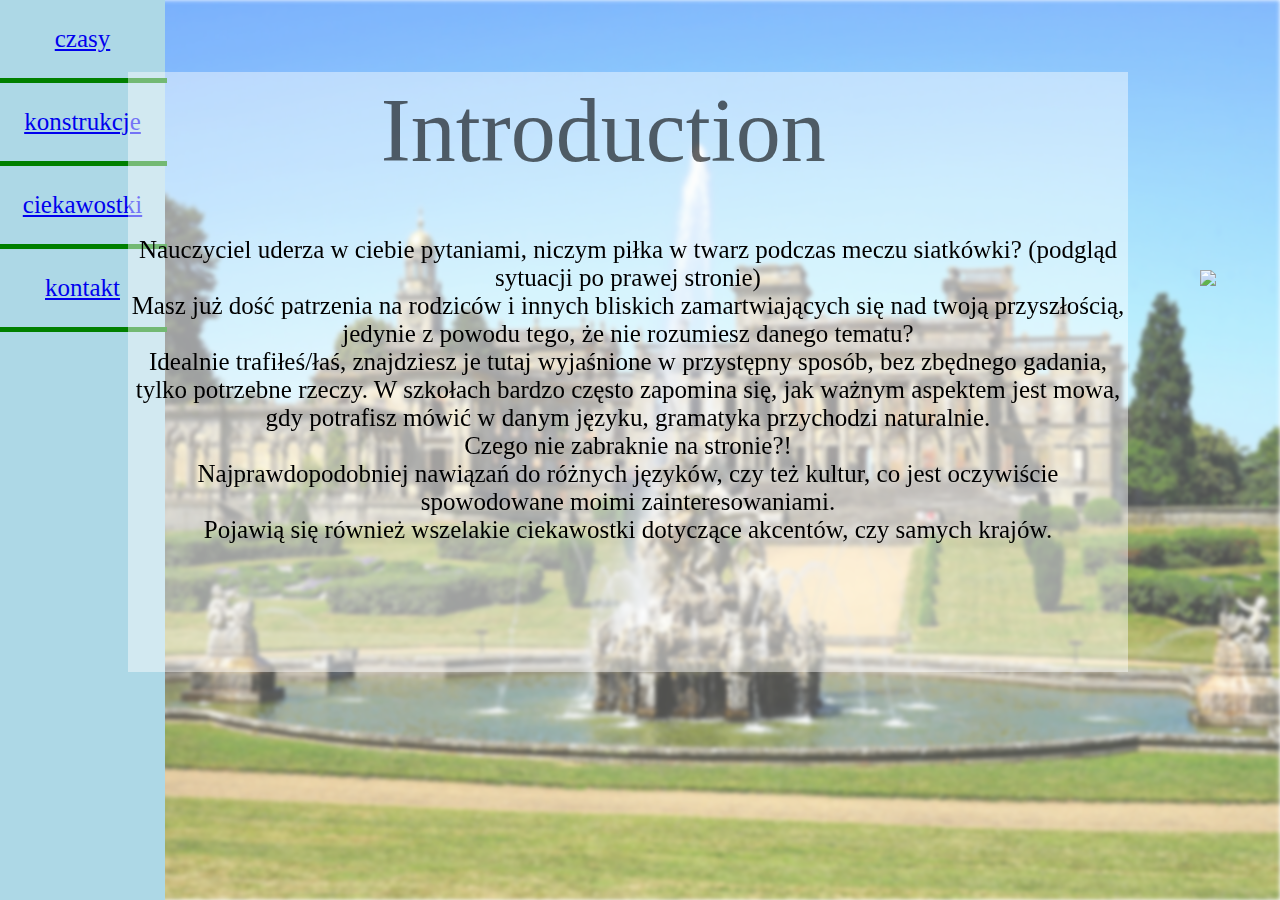
==== index.html @ 808fc486 "Add files via upload" ====
<!doctype html>
<html>
<meta  charset="utf-8"/>
<head>
<meta name="AUTHOR" content="Michał Kryściak">
<meta name="REPLY-TO" content="michal.krysciak@wp.pl">
<link href="styles/style.css" rel="stylesheet" type="text/css">
<title>Prosty angielski</title>
<meta name="description" content="zasady gramatyczne i fonetyczne j. angielskiego zapisane w przystępny sposób"/>
<meta name=”keywords” content=”angielski,gramatyka,fonetyka."/>
<body>
<img class="tło" src="zdj/tło.jpg">
<img class="gif1" src="zdj/facehit1.GIF">
<div class="natlo" style="height: 100%"></div>
<table style="width: 100%; top: 0%; left: 0%; margin: 0; position: absolute; margin: 0;" border = "0" height="100%">
<tr >
        <td width="150px" "white">
            <div class="menu" bgcolor="white">
			 <p class="napismenu1"><a href="czasy.html"> czasy</a></p>
                <hr size="5px" width="100%" color="green">
                <p class="napismenu2"><a href="konstrukcje.html">konstrukcje </a> </p>
                <hr size="5px" width="100%"  color="green">
                <p class="napismenu2"><a href="ciekawostki.html"> ciekawostki</a></p>
                <hr size="5px" width="100%" color="green">
                <p class="napismenu2"><a href="kontakt.html"> kontakt</a></p>
                <hr size="5px" width="100%" color="green">              
				 </div>
				  </td>
				  
				  
				  <td>
            <div class="ramka"></div>
            <div class="title">Introduction</div>
            <div class="wstęp"> 
			Nauczyciel uderza w ciebie pytaniami, niczym piłka w twarz podczas meczu siatkówki? (podgląd sytuacji po prawej stronie) <br> Masz już dość patrzenia na rodziców i innych bliskich zamartwiających się nad twoją przyszłością, <br> 
	 jedynie z powodu tego, że nie rozumiesz danego tematu? <br> 
			 Idealnie trafiłeś/łaś, znajdziesz je tutaj wyjaśnione w przystępny sposób, bez zbędnego gadania, tylko potrzebne rzeczy. 
			 W szkołach bardzo często zapomina się, jak ważnym aspektem jest mowa, <br>
			gdy potrafisz mówić w danym języku, gramatyka  przychodzi naturalnie. <br> Czego nie zabraknie na stronie?! <br>
			Najprawdopodobniej nawiązań do różnych języków, czy też kultur, co jest oczywiście spowodowane moimi zainteresowaniami. <br>
			Pojawią się również wszelakie ciekawostki dotyczące akcentów, czy samych krajów.
			</div>
        </td>
    </tr>

 </table>
 </body>
 </html>

</html>
---- styles/style.css ----
.tabela{
    top: 0;
    left: 0;
    position: absolute;
    width: 50%;
    border: 5px;
    border-color: black;
}
  
.menu{
    top:0;
    left:0;
    width: 165px;
    height: 100%;
    background-color: lightblue;
    font-family: Times New Roman;
    position:fixed;
    
}
  .napismenu1{
    font-family: Times New Roman;
    font-size: 25px;
    position: relative;
    text-align: center;
    color: lightblue;
}
.napismenu2{
     font-family: Times New Roman;
    font-size: 25px;
    position: relative;
    text-align: center;
    color: white;
}
.napismenu2:hover{
    background-color:white;
    cursor: pointer;
}
 .napismenu1:hover{
	background-color:white;
   }
   
 .tło{
    top: 0;
    left: 0;
    width: 100%;
    height: 100%;
    position: absolute;
    opacity: 70%;
	filter: blur(2px);
 }
	.tło1{
    top: 0;
    left: 0;
    width: 100%;
    height: 110%;
    position: absolute;
    opacity: 70%;
	filter: blur(3px);
	background-attachment:scroll;
	
 }
 }
  .natlo{
    background-color: #707070;
    width:  100%;
    height: 100%;
    left: 0%;
    top: 0%;
    opacity: 40%;
    position: absolute;
}
.title{
	background-color: transparent;
    opacity: 60%;
    top: 7%;
    left: 19%;
    height: 135px;
    width: 720px;
    position: absolute;
    font-family: cursive;
    font-size: 90px;
    display: flex;
    justify-content: center;
    align-items: center;
}
.title1{
	background-color: transparent;
    opacity: 90%;
    top:  20%;
    left: 32%;
    height: 135px;
    width: 720px;
    position: absolute;
    font-family: cursive;
    font-size: 90px;
    display: flex;
    justify-content: center;
    align-items: center;
}
   .ramka{
    background-color: white;
    position: absolute;
    width: 1000px;
    height: 600px;
	opacity: 45%;
    top: 8%;
    left:10%;
   }
	.ramka1{
    background-color: white;
    position: absolute;
    width: 525px;
    height: 440px;
	opacity: 45%;
    top: 45%;
    left: 10%;
   }
	.wstęp{
    position: absolute;
    width: 1000px;
    height: 600px;
    color: black;
    top:  10%;
    left: 10%;
    font-family: Times New Roman;
    font-size: 25px;
    text-align: center;
    display: flex;
    justify-content: center;
    align-items: center;	
}
   .wstęp1{
    position: absolute;
    width: 600x;
    height: 550px;
    color: black;
    top:  49%;
    left: 12%;
    font-family: cursive;
    font-size: 15px;
    text-align: left;
    display: flex;
    justify-content: center;
    align-items: left;	
   }
   .budowa{
	 height: 200px;
    width: 650px;
	font-family: cursive;
    font-size: 15px;
	 bottom: 30%;
    right: 13%;
	position:absolute;
   }
	.title2{
	background-color: transparent;
    top: 7%;
    left: 30%;
    height: 150px;
    width: 900px;
    position: absolute;
    font-family: cursive;
    font-size: 120px;
    display: flex;
    justify-content: center;
    align-items: center;
	}
	.tło2{
    top: 0;
    left: 0;
    width: 100%;
    height: 100%;
    position: absolute;
    opacity:80%;
	filter: blur(8px);
	}
   .title3{
	background-color: transparent;
    opacity: 90%;
    top: 7%;
    left: 29%;
    height: 135px;
    width: 720px;
    position: absolute;
   font-family: cursive;
    font-size: 100px;
    display: flex;
    justify-content: center;
    align-items: center;
	}
	.wstęp2{
    position: absolute;
    width: 500px;
    height: 500px;
    color: black;
    top:  28%;
    left: 36%;
    font-family: cursive;
    font-size: 30px;
    text-align: center;
    display: flex;
    justify-content: center;
    align-items:center;	
   }
.ramka2{
    background-color: lightblue;
    position: absolute;
    width: 600px;
    height: 500px;
	opacity: 50%;
    top: 30%;
    left: 33%;
   }
   .okoliczniki{
   position: absolute;  
   top: 45%;
   left: 7%;
   font-family: cursive;
   }
  .gramatyka{
	  position: absolute;
	  bottom: 3%;
	  right: 13%;
	  background-color: lightblue;
	  opacity: 70%;
	  width: 650px;
	  height: 500px;
	 
  }
  .blok{
    background-color: lightyellow;
    position: absolute;
    width: 900px;
    height: 800px;
	opacity: 45%;
    top: 20%;
    left: 26%;
   }
   .tekst{
    position: absolute;
    width: 500px;
    height: 500px;
    color: black;
    top:  34%;
    left: 36%;
    font-family: cursive;
    font-size: 30px;
    text-align: center;
    display: flex;
    justify-content: center;
    align-items:center;	
   }
   .formularzyk{
	    position: absolute;
		top: 30%;
		right: 30%;
	   font-family: cursive;
	   font-size: 22px;
   }
   .tytuł{
	   position:absolute;
	   top:10%;
	   left: 45%;
	   font-family: cursive;
	   font-size: 90px;
	   width: 900px;
    height: 800px;
   }
	.flagi{
		top: 0;
    left: 0;
    width: 100%;
    height: 100%;
    position: absolute;
    opacity: 70%;
	filter: blur(5px);
	}
	   .formularz{
     font-family: Times New Roman;
    font-size: 25px;
    position: relative;
    text-align: center;
    color: white;
	   }
	.tło3{
    top: 0;
    left: 0;
   height: 150%;
   width: 100%;
    position: absolute;
    opacity: 70%;
	filter: blur(8px);
	}
	.gif{
	bottom: 20%;
    right: 5%;
	position: absolute;
	opacity: 90%;
	}
	.pole{
    background-color: lightpink;
    position: absolute;
    width: 550px;
    height: 440px;
	opacity: 45%;
    top: 45%;
    left: 11%;
	}
	.wstępik{
    position: absolute;
    width: 600x;
    height: 550px;
    color: black;
    top:  49%;
    left: 12%;
    font-family: cursive;
    font-size: 15px;
    text-align: left;
    display: flex;
    justify-content: center;
    align-items: left;	
   }
   .tytułł{
	background-color: transparent;
    top: 7%;
    left: 30%;
    height: 150px;
    width: 900px;
    position: absolute;
    font-family: cursive;
    font-size: 120px;
    display: flex;
    justify-content: center;
    align-items: center;
	}
	.gramatyka1{
	  position: absolute;
	  bottom: 10%;
	  right: 15%;
	  background-color: lightgreen;
	  opacity: 40%;
	  width: 620px;
	  height: 450px;
	}
	.budowa1{
	 height: 200px;
    width: 650px;
	font-family: cursive;
    font-size: 15px;
	 bottom: 35%;
    right: 13%;
	position:absolute;
   }
   .gramatyka2{
	  position: absolute;
	  top: 43%;
	  right: 15%;
	  background-color: lightgreen;
	  opacity: 40%;
	  width: 620px;
	  height: 570px;
	}
	.budowa2{
	 height: 200px;
    width: 650px;
	font-family: cursive;
    font-size: 15px;
	 bottom: 35%;
    right: 13%;
	position:absolute;
   }
   .wstępik1{
    position: absolute;
    width: 600x;
    height: 550px;
    color: black;
    top:  49%;
    left: 12%;
    font-family: cursive;
    font-size: 15px;
    text-align: left;
    display: flex;
    justify-content: center;
    align-items: left;	
   }
   .tytułł1{
	background-color: transparent;
    top: 7%;
    left: 30%;
    height: 150px;
    width: 900px;
    position: absolute;
    font-family: cursive;
    font-size: 120px;
    display: flex;
    justify-content: center;
    align-items: center;
	}
	.pole1{
    background-color: lightpink;
    position: absolute;
    width: 550px;
    height: 650px;
	opacity: 45%;
    top: 42%;
    left: 11%;
	}
	.okolicznikii{
    position: absolute;  
   top: 78%;
   right: 50%;
   font-family: cursive;
   }
   .gif1{
	top: 30%;
    right: 5%;
	position: absolute;
	opacity: 90%;
	}
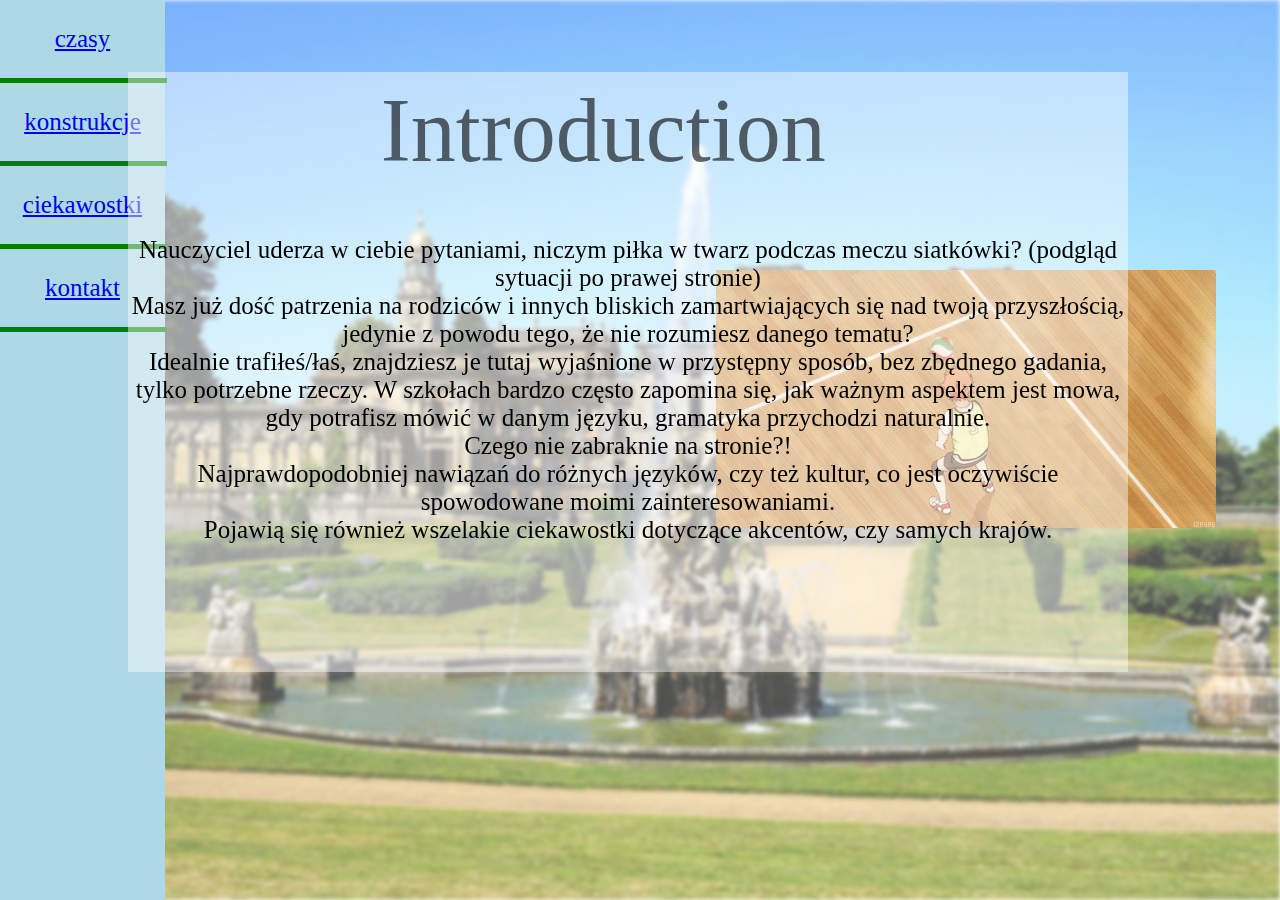
==== commit 5967b071: "Update index.html" ====
--- a/index.html
+++ b/index.html
@@ -9,8 +9,8 @@
 <meta name="description" content="zasady gramatyczne i fonetyczne j. angielskiego zapisane w przystępny sposób"/>
 <meta name=”keywords” content=”angielski,gramatyka,fonetyka."/>
 <body>
-<img class="tło" src="zdj/tło.jpg">
-<img class="gif1" src="zdj/facehit1.GIF">
+<img class="tło" src="./zdj/tło.jpg">
+<img class="gif1" src="facehit1.gif">
 <div class="natlo" style="height: 100%"></div>
 <table style="width: 100%; top: 0%; left: 0%; margin: 0; position: absolute; margin: 0;" border = "0" height="100%">
 <tr >
@@ -47,4 +47,4 @@
  </body>
  </html>
 
-</html>+</html>
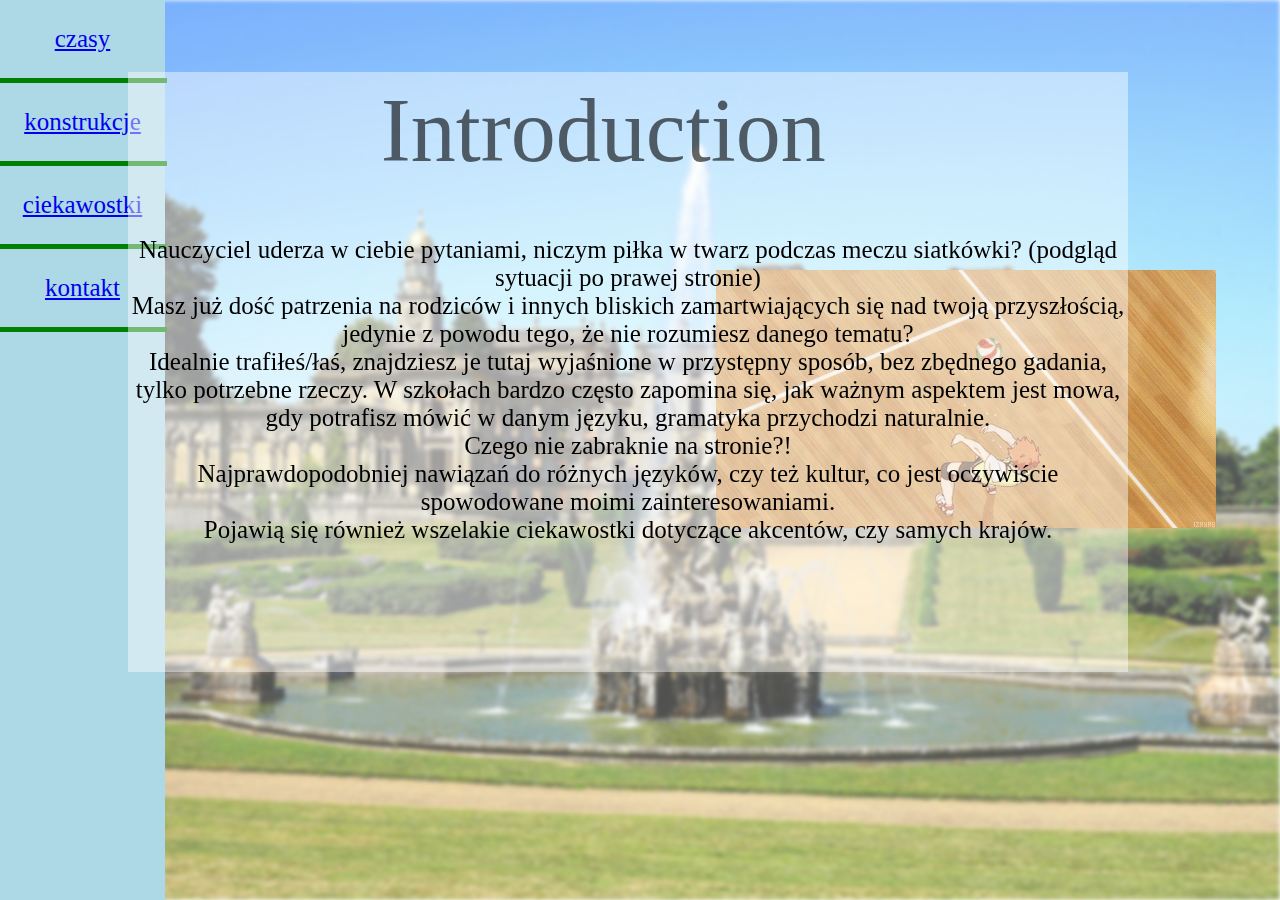
==== commit deba35a6: "Update index.html" ====
--- a/index.html
+++ b/index.html
@@ -8,6 +8,7 @@
 <title>Prosty angielski</title>
 <meta name="description" content="zasady gramatyczne i fonetyczne j. angielskiego zapisane w przystępny sposób"/>
 <meta name=”keywords” content=”angielski,gramatyka,fonetyka."/>
+  </head>	
 <body>
 <img class="tło" src="./zdj/tło.jpg">
 <img class="gif1" src="facehit1.gif">
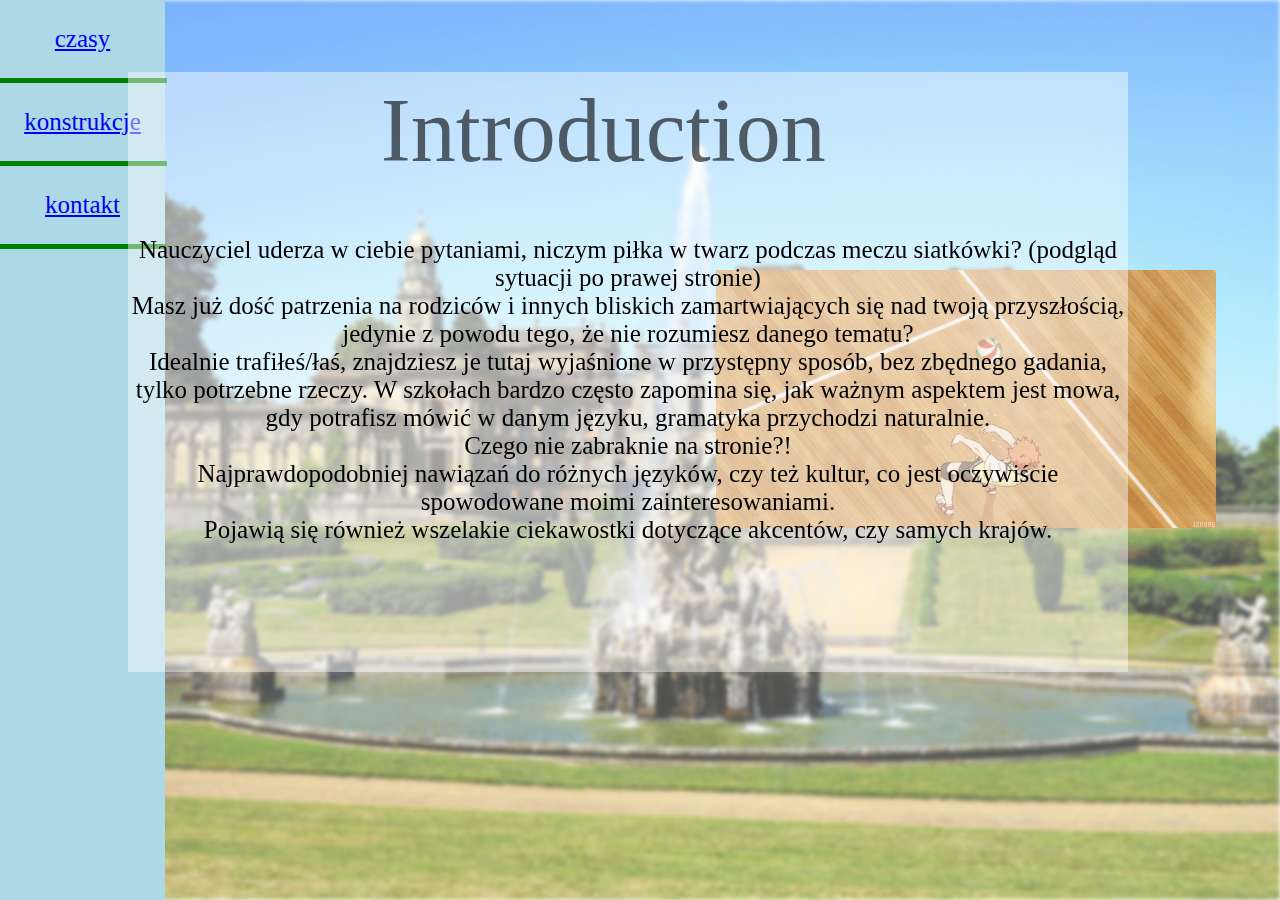
==== commit 9993cdd6: "Update index.html" ====
--- a/index.html
+++ b/index.html
@@ -21,8 +21,6 @@
                 <hr size="5px" width="100%" color="green">
                 <p class="napismenu2"><a href="konstrukcje.html">konstrukcje </a> </p>
                 <hr size="5px" width="100%"  color="green">
-                <p class="napismenu2"><a href="ciekawostki.html"> ciekawostki</a></p>
-                <hr size="5px" width="100%" color="green">
                 <p class="napismenu2"><a href="kontakt.html"> kontakt</a></p>
                 <hr size="5px" width="100%" color="green">              
 				 </div>
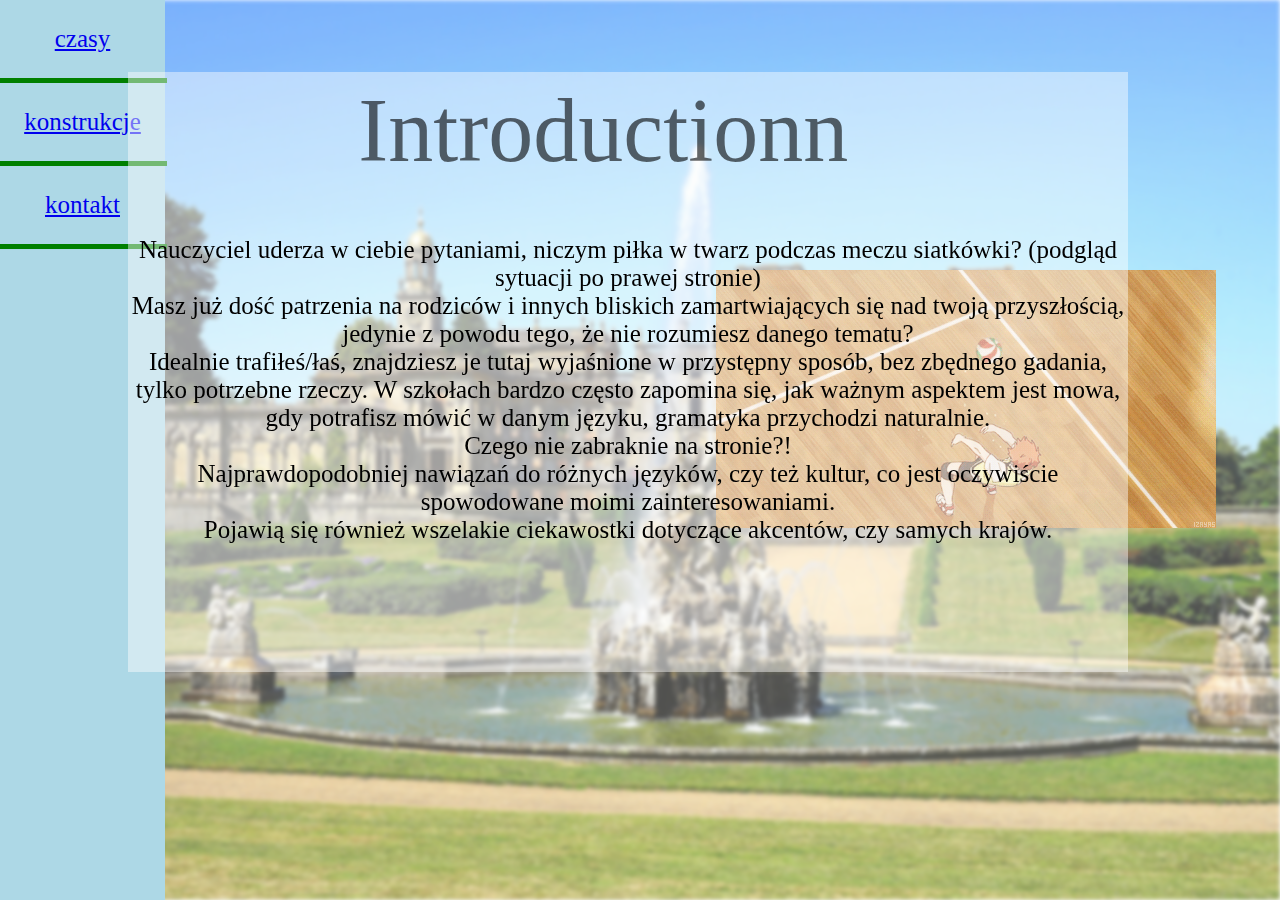
==== commit ed3ceb82: "Update index.html" ====
--- a/index.html
+++ b/index.html
@@ -29,7 +29,7 @@
 				  
 				  <td>
             <div class="ramka"></div>
-            <div class="title">Introduction</div>
+            <div class="title">Introductionn</div>
             <div class="wstęp"> 
 			Nauczyciel uderza w ciebie pytaniami, niczym piłka w twarz podczas meczu siatkówki? (podgląd sytuacji po prawej stronie) <br> Masz już dość patrzenia na rodziców i innych bliskich zamartwiających się nad twoją przyszłością, <br> 
 	 jedynie z powodu tego, że nie rozumiesz danego tematu? <br> 
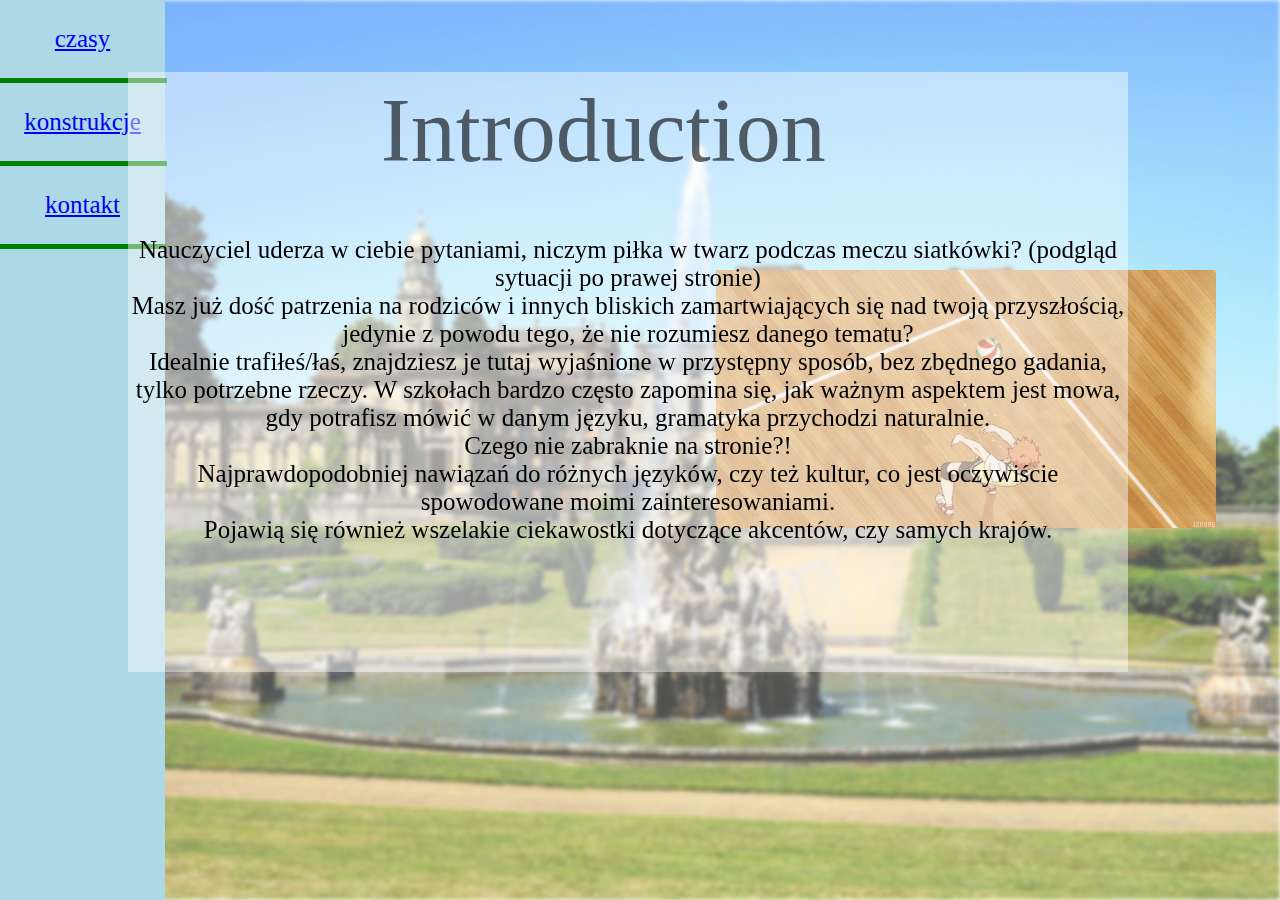
==== commit 460d0d29: "Update index.html" ====
--- a/index.html
+++ b/index.html
@@ -29,7 +29,7 @@
 				  
 				  <td>
             <div class="ramka"></div>
-            <div class="title">Introductionn</div>
+            <div class="title">Introduction</div>
             <div class="wstęp"> 
 			Nauczyciel uderza w ciebie pytaniami, niczym piłka w twarz podczas meczu siatkówki? (podgląd sytuacji po prawej stronie) <br> Masz już dość patrzenia na rodziców i innych bliskich zamartwiających się nad twoją przyszłością, <br> 
 	 jedynie z powodu tego, że nie rozumiesz danego tematu? <br> 
